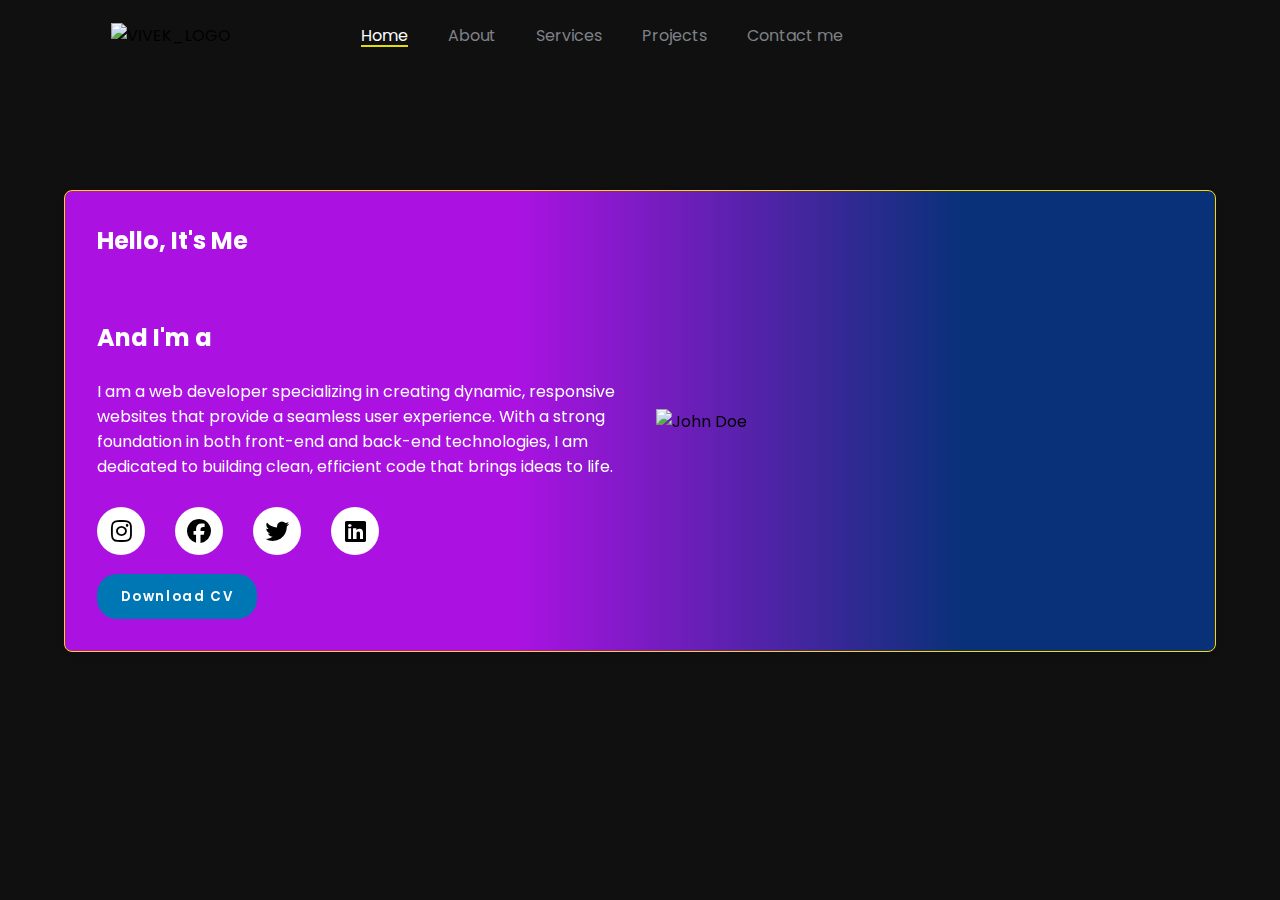
==== index.html @ 0ddf88bc "some updates & changes" ====
<!DOCTYPE html>
<html lang="en">

<head>
    <meta charset="UTF-8">
    <meta name="viewport" content="width=device-width, initial-scale=1.0">
    <title>Vivek's Portfolio</title>
    <link rel="stylesheet" href="style.css">
    <link href="https://unpkg.com/aos@2.3.1/dist/aos.css" rel="stylesheet">
    <link rel="stylesheet" href="https://cdnjs.cloudflare.com/ajax/libs/font-awesome/6.7.1/css/all.min.css">
    <link href="https://fonts.googleapis.com/css2?family=Poppins:ital,wght@0,100;0,200;0,300;0,400;0,500;0,600;0,700;0,800;0,900;1,100;1,200;1,300;1,400;1,500;1,600;1,700;1,800;1,900&display=swap"
        rel="stylesheet">
</head>

<body>
    <nav>
        <div class="nav">
            <div class="navlogo">
                <img src="./img/VIVEK_LOGO.png" alt="VIVEK_LOGO">
            </div>

            <div class="navcontent">
                <ul>
                    <li><a class="active" href="index.html">Home</a></li>
                    <li><a href="about.html">About</a></li>
                    <li><a href="service.html">Services</a></li>
                    <li><a href="project.html">Projects</a></li>
                    <li><a href="contact.html">Contact me</a></li>
                </ul>
            </div>
            <div class="datetime">
                <span class="date"></span>
                <span class="time"></span>
                <!-- <div class="bodybackgroundchange">
                    <button id="change-bg-btn" class="change-bg-btn">🔄</button>
                </div> -->
            </div>
            <div id="menu-bar" class="menu-bar">
                <i class="fa-solid fa-bars"></i>
            </div>
        </div>
    </nav>

    <nav>
        <div class="side-nav hidden">
            <div class="side-navlogo">
                <div class="img">
                    <img src="./img/VIVEK_LOGO.png" alt="VIVEK_LOGO">
                </div>
                <div class="menu-bar">
                    <i class="fa-solid fa-xmark"></i>
                </div>
            </div>
            <div class="side-navcontent">
                <ul>
                    <li><a class="active" href="index.html">Home</a></li>
                    <li><a href="about.html">About</a></li>
                    <li><a href="service.html">Services</a></li>
                    <li><a href="project.html">Projects</a></li>
                    <li><a href="contact.html">Contact me</a></li>
                </ul>
                <!-- <div class="bodybackgroundchange">
                    <button id="change-bg-btn" class="change-bg-btn">🔄</button>
                </div> -->
                
            </div>
    </nav>

    <!-- CARD - CONTAINER -->

    <div class="introsection">
        <div class="card" data-aos="zoom-in">
            <div class="about-image">
                <img src="./img/webdeveloper_img.png" alt="John Doe">
            </div>
            <div class="about">
                <h3>Hello, It's Me</h3>
                <h1>Vivek Singh</h1>
                <h3>And I'm a<span class="webtext"> Web Developer</span></h3>
                <p>I am a web developer specializing in creating dynamic, responsive websites that provide a
                    seamless
                    user
                    experience. With a strong foundation in both front-end and back-end technologies, I am dedicated
                    to
                    building clean, efficient code that brings ideas to life. </p>
                <div class="socialmedia">
                    <a href="https://www.instagram.com/?hl=en"><i class="fa-brands fa-instagram"></i></a>
                    <a href="#"><i class="fa-brands fa-facebook"></i></a>
                    <a href="#"><i class="fa-brands fa-twitter"></i></a>
                    <a href="https://www.linkedin.com/feed/"><i class="fa-brands fa-linkedin"></i></a>
                </div>
                <a href="Vivek_resume.pdf" download><button class="button">Download CV</button></a>
            </div>
        </div>
    </div>

    

    <script src="script.js"></script>
    <script src="https://unpkg.com/aos@2.3.1/dist/aos.js"></script>
    <script>
        AOS.init({
            offset: 100,
            duration: 1000
        });
    </script>

</body>

</html>
---- style.css ----
* {
    font-family: poppins;
    margin: 0px;
    padding: 0px;
    list-style-type: none;
    box-sizing: border-box;
    text-decoration: none;
}

body {
    background-image: url(./img/purple_bg2.jpg);
    background-size: cover;
    /* background-color: rgba(121, 38, 209, 0.749); */
    background-color: #101010;

    /* background:  linear-gradient(90deg, rgba(171, 18, 226, 1) 39%, rgba(9, 49, 121, 1) 78%); */
}

.nav {
    display: flex;
    justify-content: space-evenly;
    align-items: center;
    height: 70px;
}

.navcontent {
    height: 70px;
    display: flex;
    align-items: center;
    justify-content: center;
    /* z-index: 1; */
}

.datetime {
    font-size: 1.2rem;
    letter-spacing: 0.1rem;
}

.date {
    margin-right: 20px;
    background-image: url(./img/golden_bg.jpg);
    background-clip: text;
    -webkit-text-fill-color: transparent;
    text-shadow: none;
    font-style: normal;
    font-weight: bold;
}

.time {
    background-image: url(./img/golden_bg.jpg);
    background-clip: text;
    -webkit-text-fill-color: transparent;
    text-shadow: none;
    font-style: normal;
    font-weight: bold;

}

.nav ul {
    display: flex;
}

.navlogo img {
    height: 70px;
    /* box-shadow: 5px 10px 20px black; */
}

.nav ul li {
    padding: 14px 20px;
    cursor: pointer;
    /* position: relative; */

}

.side-nav {
    background-image: url(./img/purple_bg2.jpg);
    background-size: cover;
    position: fixed;
    inset: 0;
}

.side-navcontent ul li a {
    color: #7F8188;
    display: block;
    padding: 20px;
    transition: all 0.5s ease-in-out;

}

.side-navcontent ul li a:hover {
    background-color: rgba(67, 8, 96, 0.304);
}

.side-navlogo img {
    height: 70px
}

.menu-bar {
    height: 50px;
    width: 50px;
    border-radius: 10%;
    /* margin-right: 1rem; */
    display: flex;
    justify-content: center;
    align-items: center;
    cursor: pointer;
}

.menu-bar i {
    font-size: 1.5rem;
    background-image: url(./img/golden_bg.jpg);
    background-clip: text;
    -webkit-text-fill-color: transparent;
}

.side-navlogo {
    height: 70px;
    display: flex;
    justify-content: space-between;
    align-items: center;
}

.hidden {
    display: none;
}

nav ul li a {
    /* color: #101010; */
    color: #7F8188;
    transition: 0.3s;
    font-size: 1rem;
    font-weight: 400;
    position: relative;
}

nav ul li a::after {
    content: "";
    position: absolute;
    width: 100%;
    height: 2px;
    background-color: rgba(243, 239, 10, 0.927);
    /* top: 0px; */
    bottom: 0px;
    left: 0px;
    transform: scaleX(0);
    transition: transform 0.3s ease-in-out;

}

nav ul li a:hover::after,
.active::after {
    transform: scaleX(1);
}
.change-bg-btn {
    position: fixed;
    bottom: 20px;
    right: 20px;
    width: 50px;
    height: 50px;
    border: none;
    border-radius: 50%;
    background-color: #6366f1;
    color: white;
    font-size: 1.5rem;
    cursor: pointer;
    display: flex;
    justify-content: center;
    align-items: center;
    box-shadow: 0 4px 8px rgba(0, 0, 0, 0.1);
    transition: background-color 0.3s;
}

.change-bg-btn:hover {
    background-color: #3b82f6;
}


nav ul li a:hover,
nav ul li a.active {
    color: white
}


.introsection {
    padding-top: 120px;
    /* height: 100vh; */
    width: auto;
    display: flex;
    justify-content: center;
    /* align-items: center; */
}

.card {
    display: flex;
    flex-direction: row-reverse;
    flex-wrap: wrap;
    border: 1px solid gold;
    border-radius: 8px;
    padding: 2rem;
    height: auto;
    background: linear-gradient(90deg, rgba(171, 18, 226, 1) 39%, rgba(9, 49, 121, 1) 78%);
    width: 90%;
    margin: 0 auto;
    box-shadow: 0 4px 8px rgba(0, 0, 0, 0.1);
}

.about {
    width: 50%;
    display: flex;
    flex-direction: column;
    justify-content: center;
    /* align-items: center; */
}

.about-image {
    flex: 1;
    padding: 1rem;
    display: flex;
    justify-content: center;
    align-items: center;
}

.about-image img {
    width: 100%;
}

.about h3 {
    align-self: flex-start;
    font-size: 1.5rem;
    font-weight: 700;
    color: white
}

.intro h3:nth-of-type(2) {
    margin-bottom: 1.5rem
}

.about h1 {
    font-size: 3rem;
    align-self: flex-start;
    font-weight: 700;
    line-height: 1.3;
    background-image: url(./img/golden_bg.jpg);
    background-clip: text;
    -webkit-text-fill-color: transparent;
}

.about p {
    margin-top: 1.5rem;
    font-size: 1rem;
    color: white;
}


.webtext {
    align-self: flex-start;
    font-style: italic;
    background-image: url(./img/golden_bg.jpg);

    background-clip: text;
    -webkit-text-fill-color: transparent;

}

.socialmedia {
    margin-top: 1.5rem;
    height: 3.5rem;
    /* width: 100%; */
    display: flex;
    /* justify-content:space-between; */
    align-items: center;
}

.socialmedia a {
    height: 3rem;
    width: 3rem;
    margin-right: 30px;
    display: inline-flex;
    justify-content: center;
    align-items: center;
    background: transparent;
    border-radius: 50%;
    font-size: 1.5rem;
    color: black;
    background-color: white;
    transition: all 0.3s ease-in-out;

}

.socialmedia a:first-child:hover {

    background: linear-gradient(45deg, #f09433, #e6683c, #dc2743, #cc2366, #bc1888);
    color: white;
    box-shadow: 0 0 0.5rem #cc2366;
    border-radius: 50%;

}

.socialmedia a:nth-child(2):hover {
    background-color: #1877F2;
    color: white;
    box-shadow: 0 0 0.5rem #1877F2;
    border-radius: 50%;

}

.socialmedia a:nth-child(3):hover {
    background-color: #1DA1f2;
    color: white;
    box-shadow: 0 0 0.5rem #1da1f2;
    border-radius: 50%;


}

.socialmedia a:nth-child(4):hover {
    background-color: #0077b5;
    color: white;
    box-shadow: 0 0 0.5rem #0077b5;
    /* height: 3.2rem;
    width: 3.2rem; */
    border-radius: 50%;


}

.button {
    cursor: pointer;
    margin-top: 15px;
    height: 45px;
    width: 160px;
    border-radius: 20px;
    background-color: #0077b5;
    border: transparent;
    letter-spacing: 0.1rem;
    font-weight: 600;
    color: white;
    /* color: black; */
    transition: background-color 0.3s ease-in-out, transform 0.3s ease-in-out;
    /* border: 1px solid black */
}

.button:hover {
    background-color: transparent;
    border: 1px solid white;
    color: #fff;
    box-shadow: 0 0 1rem rgba(238, 130, 238, 0.373);
}

@media(max-width: 768px) {

    .navcontent {
        display: none;
    }

    .nav {
        justify-content: space-between;
    }

    .date,
    .time {
        font-size: 0.7rem;
        background-image: url(./img/golden_bg.jpg);
        background-clip: text;
        -webkit-text-fill-color: transparent;
    }


    .side-nav {
        z-index: 1;
    }

    .socialmedia {
        margin-top: 10px;
    }

    .img {
        width: 100%;

    }

    .about {
        width: 100%;
    }

    .card {
        flex-direction: column;
    }

    .button {
        width: 100%;
    }

    .socialmedia {
        justify-content: space-evenly;
    }

    .socialmedia a {
        margin: 0px;
    }

    .about h1 {
        font-size: 2rem;
    }

    .about h3 {
        font-size: 1.2rem;
    }

    .about p {
        font-size: 0.8rem;
    }

    .navcontent {
        display: none;
    }

    .nav {
        justify-content: space-between;
    }

    .side-nav {
        z-index: 1;
    }

    .introsection {
        padding: 0;
        height: 100vh;
        justify-content: center;
        align-items: center;

    }
}

@media(min-width: 768px) and (max-width: 1023px) {
    .change-bg-btn{
        display: none;
    }
    .introsection {
        padding: 0;
        height: 130vh;
    }

    .img {
        width: 100%;

    }

    .about {
        width: 100%;
    }

    .card {
        flex-direction: column;
    }

    .button {
        width: 100%;
    }

    .socialmedia {
        justify-content: space-evenly;
    }

    .socialmedia a {
        margin: 0px;
    }

    .about h1 {
        font-size: 2rem;
    }

    .about h3 {
        font-size: 1.2rem;
    }

    .about p {
        font-size: 0.8rem;
    }

    .navcontent {
        display: none;
    }

    .nav {
        justify-content: space-between;
    }

    .side-nav {
        z-index: 1;
    }

}

@media(min-width: 1023px) {
    .change-bg-btn{
        display: none;
    }

    .side-nav {
        display: none;
    }

    .menu-bar {
        display: none;
    }

}
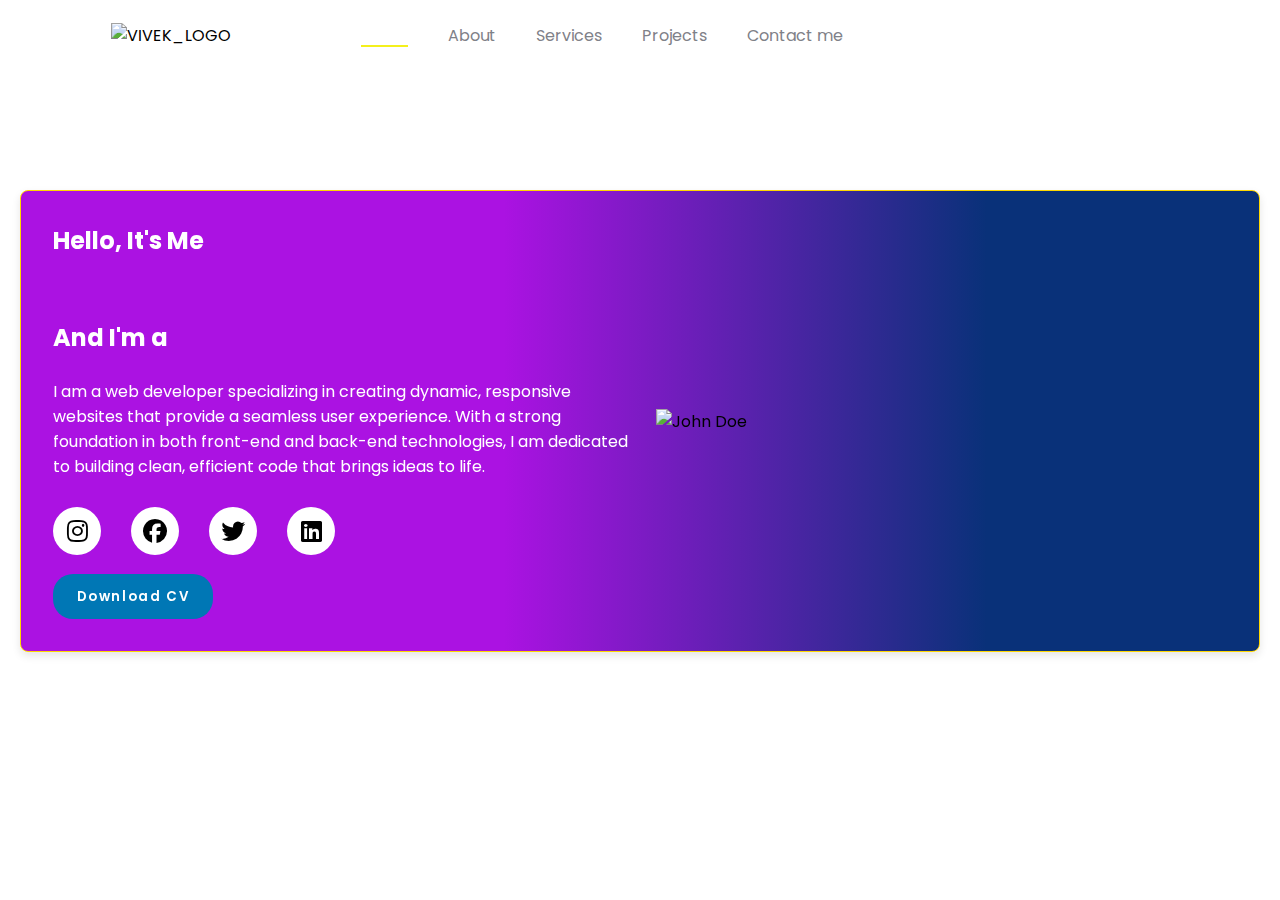
==== commit f7d8da74: "format code" ====
--- a/index.html
+++ b/index.html
@@ -8,7 +8,8 @@
     <link rel="stylesheet" href="style.css">
     <link href="https://unpkg.com/aos@2.3.1/dist/aos.css" rel="stylesheet">
     <link rel="stylesheet" href="https://cdnjs.cloudflare.com/ajax/libs/font-awesome/6.7.1/css/all.min.css">
-    <link href="https://fonts.googleapis.com/css2?family=Poppins:ital,wght@0,100;0,200;0,300;0,400;0,500;0,600;0,700;0,800;0,900;1,100;1,200;1,300;1,400;1,500;1,600;1,700;1,800;1,900&display=swap"
+    <link
+        href="https://fonts.googleapis.com/css2?family=Poppins:ital,wght@0,100;0,200;0,300;0,400;0,500;0,600;0,700;0,800;0,900;1,100;1,200;1,300;1,400;1,500;1,600;1,700;1,800;1,900&display=swap"
         rel="stylesheet">
 </head>
 
@@ -62,7 +63,7 @@
                 <!-- <div class="bodybackgroundchange">
                     <button id="change-bg-btn" class="change-bg-btn">🔄</button>
                 </div> -->
-                
+
             </div>
     </nav>
 
@@ -94,7 +95,7 @@
         </div>
     </div>
 
-    
+
 
     <script src="script.js"></script>
     <script src="https://unpkg.com/aos@2.3.1/dist/aos.js"></script>
--- a/style.css
+++ b/style.css
@@ -9,11 +9,8 @@
 
 body {
     background-image: url(./img/purple_bg2.jpg);
-    background-size: cover;
-    /* background-color: rgba(121, 38, 209, 0.749); */
-    background-color: #101010;
-
-    /* background:  linear-gradient(90deg, rgba(171, 18, 226, 1) 39%, rgba(9, 49, 121, 1) 78%); */
+    object-fit: cover;
+
 }
 
 .nav {
@@ -62,13 +59,11 @@
 
 .navlogo img {
     height: 70px;
-    /* box-shadow: 5px 10px 20px black; */
 }
 
 .nav ul li {
     padding: 14px 20px;
     cursor: pointer;
-    /* position: relative; */
 
 }
 
@@ -99,7 +94,6 @@
     height: 50px;
     width: 50px;
     border-radius: 10%;
-    /* margin-right: 1rem; */
     display: flex;
     justify-content: center;
     align-items: center;
@@ -125,7 +119,6 @@
 }
 
 nav ul li a {
-    /* color: #101010; */
     color: #7F8188;
     transition: 0.3s;
     font-size: 1rem;
@@ -139,7 +132,6 @@
     width: 100%;
     height: 2px;
     background-color: rgba(243, 239, 10, 0.927);
-    /* top: 0px; */
     bottom: 0px;
     left: 0px;
     transform: scaleX(0);
@@ -151,6 +143,7 @@
 .active::after {
     transform: scaleX(1);
 }
+
 .change-bg-btn {
     position: fixed;
     bottom: 20px;
@@ -182,12 +175,10 @@
 
 
 .introsection {
-    padding-top: 120px;
-    /* height: 100vh; */
+    padding: 120px 20px 20px 20px;
     width: auto;
     display: flex;
     justify-content: center;
-    /* align-items: center; */
 }
 
 .card {
@@ -199,7 +190,7 @@
     padding: 2rem;
     height: auto;
     background: linear-gradient(90deg, rgba(171, 18, 226, 1) 39%, rgba(9, 49, 121, 1) 78%);
-    width: 90%;
+    width: auto;
     margin: 0 auto;
     box-shadow: 0 4px 8px rgba(0, 0, 0, 0.1);
 }
@@ -209,7 +200,6 @@
     display: flex;
     flex-direction: column;
     justify-content: center;
-    /* align-items: center; */
 }
 
 .about-image {
@@ -265,9 +255,7 @@
 .socialmedia {
     margin-top: 1.5rem;
     height: 3.5rem;
-    /* width: 100%; */
-    display: flex;
-    /* justify-content:space-between; */
+    display: flex;
     align-items: center;
 }
 
@@ -317,8 +305,6 @@
     background-color: #0077b5;
     color: white;
     box-shadow: 0 0 0.5rem #0077b5;
-    /* height: 3.2rem;
-    width: 3.2rem; */
     border-radius: 50%;
 
 
@@ -335,9 +321,7 @@
     letter-spacing: 0.1rem;
     font-weight: 600;
     color: white;
-    /* color: black; */
     transition: background-color 0.3s ease-in-out, transform 0.3s ease-in-out;
-    /* border: 1px solid black */
 }
 
 .button:hover {
@@ -347,7 +331,7 @@
     box-shadow: 0 0 1rem rgba(238, 130, 238, 0.373);
 }
 
-@media(max-width: 768px) {
+@media(max-width: 767.98px) {
 
     .navcontent {
         display: none;
@@ -384,6 +368,7 @@
     }
 
     .card {
+        width: auto;
         flex-direction: column;
     }
 
@@ -424,21 +409,21 @@
     }
 
     .introsection {
-        padding: 0;
-        height: 100vh;
+        margin: 0;
+        padding: 20px;
         justify-content: center;
         align-items: center;
 
     }
 }
 
-@media(min-width: 768px) and (max-width: 1023px) {
-    .change-bg-btn{
-        display: none;
-    }
+@media(min-width: 768px) and (max-width: 1023.98px) {
+    .change-bg-btn {
+        display: none;
+    }
+
     .introsection {
-        padding: 0;
-        height: 130vh;
+        padding-top: 20px
     }
 
     .img {
@@ -493,7 +478,7 @@
 }
 
 @media(min-width: 1023px) {
-    .change-bg-btn{
+    .change-bg-btn {
         display: none;
     }
 
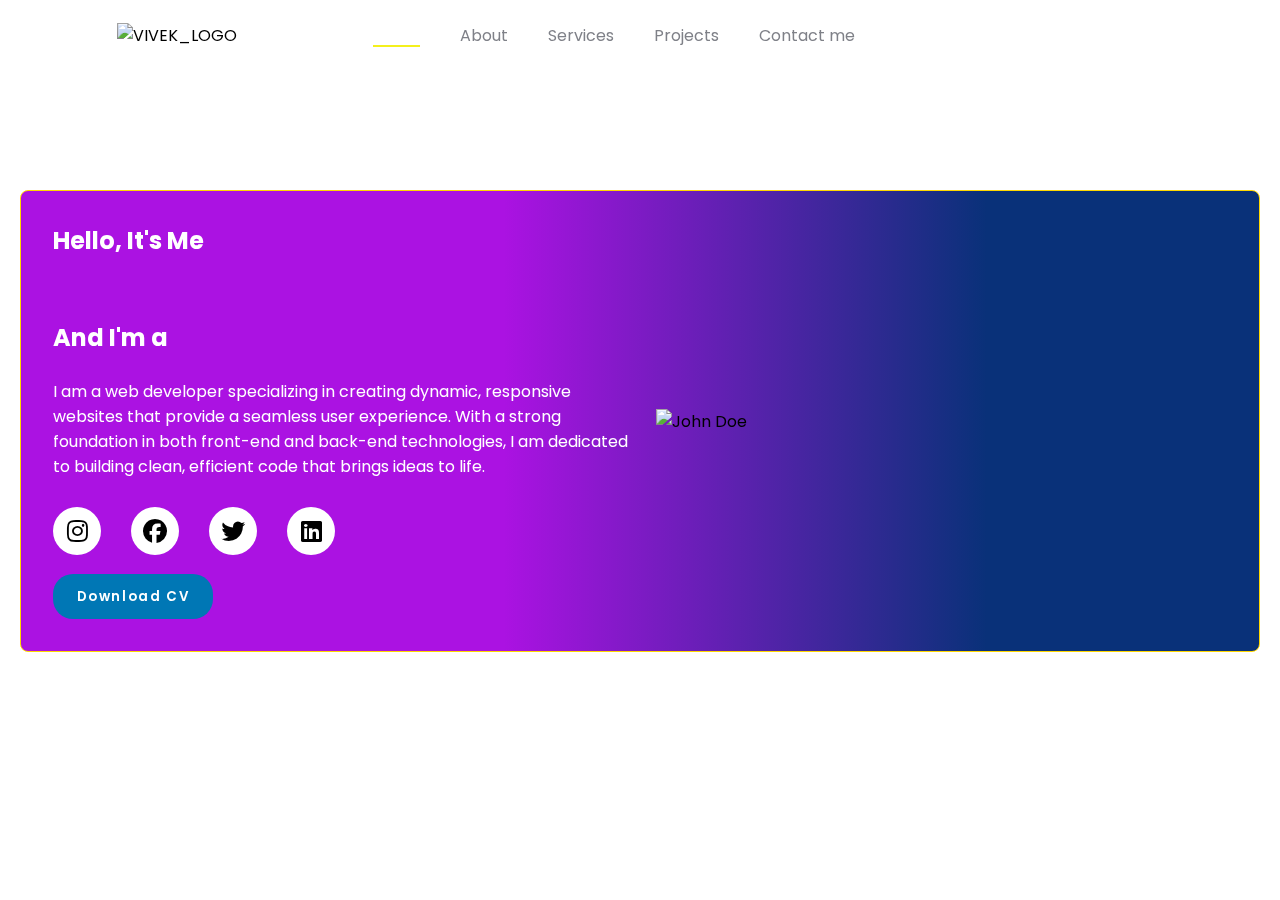
==== commit 054d6ac6: "added some new feature" ====
--- a/index.html
+++ b/index.html
@@ -67,7 +67,7 @@
             </div>
     </nav>
 
-    <!-- CARD - CONTAINER -->
+    <!-- CARD </div>- CONTAINER -->
 
     <div class="introsection">
         <div class="card" data-aos="zoom-in">
@@ -94,9 +94,6 @@
             </div>
         </div>
     </div>
-
-
-
     <script src="script.js"></script>
     <script src="https://unpkg.com/aos@2.3.1/dist/aos.js"></script>
     <script>
--- a/style.css
+++ b/style.css
@@ -18,6 +18,7 @@
     justify-content: space-evenly;
     align-items: center;
     height: 70px;
+    backdrop-filter: blur(5px);
 }
 
 .navcontent {
@@ -25,11 +26,9 @@
     display: flex;
     align-items: center;
     justify-content: center;
-    /* z-index: 1; */
 }
 
 .datetime {
-    font-size: 1.2rem;
     letter-spacing: 0.1rem;
 }
 
@@ -185,14 +184,14 @@
     display: flex;
     flex-direction: row-reverse;
     flex-wrap: wrap;
-    border: 1px solid gold;
     border-radius: 8px;
     padding: 2rem;
     height: auto;
     background: linear-gradient(90deg, rgba(171, 18, 226, 1) 39%, rgba(9, 49, 121, 1) 78%);
+    border:1px solid gold ;
     width: auto;
     margin: 0 auto;
-    box-shadow: 0 4px 8px rgba(0, 0, 0, 0.1);
+    
 }
 
 .about {
@@ -328,7 +327,7 @@
     background-color: transparent;
     border: 1px solid white;
     color: #fff;
-    box-shadow: 0 0 1rem rgba(238, 130, 238, 0.373);
+    box-shadow: 0 0 1rem rgba(130, 200, 238, 0.373);
 }
 
 @media(max-width: 767.98px) {
@@ -339,6 +338,10 @@
 
     .nav {
         justify-content: space-between;
+    }
+
+    .datetime {
+        margin-right: 1rem;
     }
 
     .date,
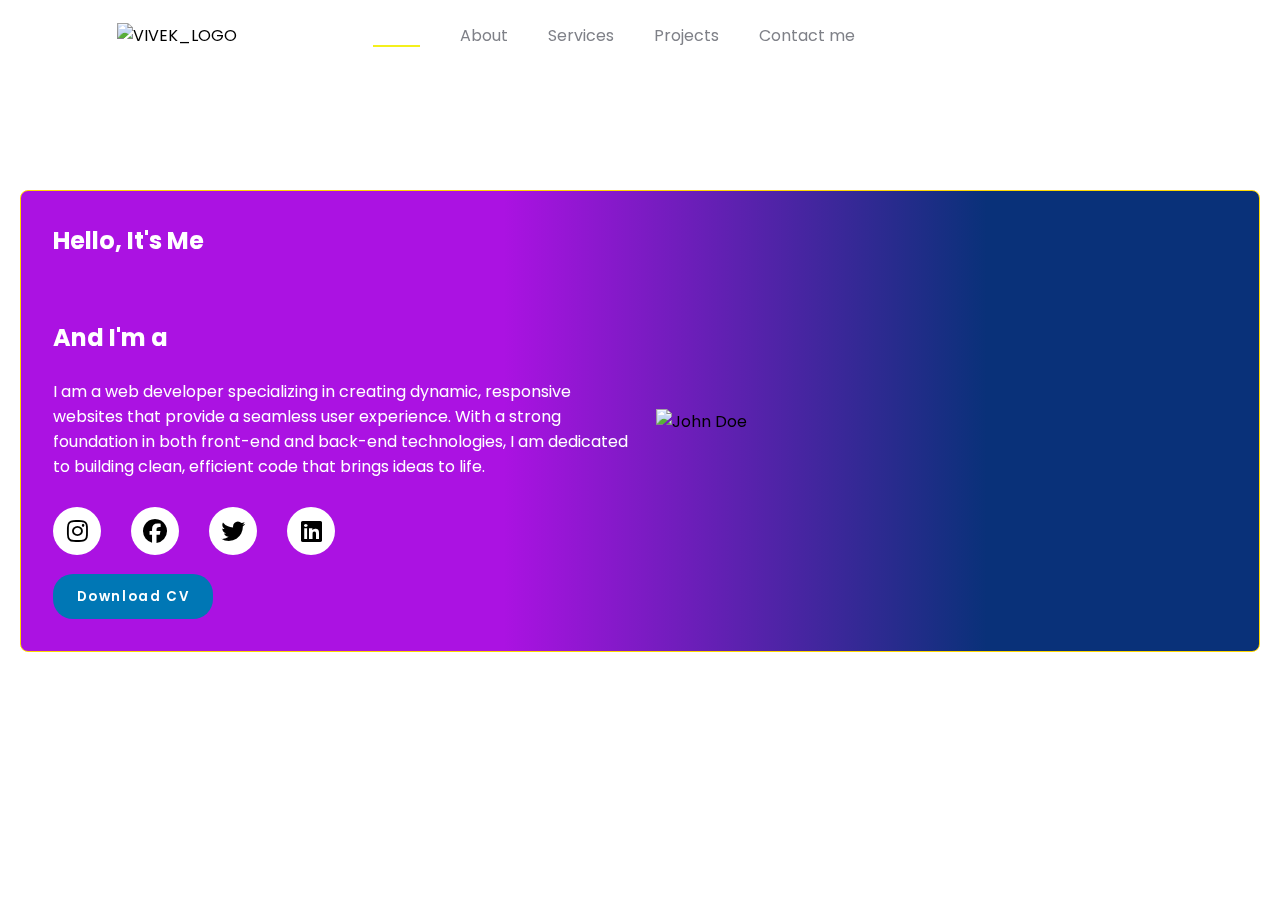
==== commit db9aa6a1: "added new features" ====
--- a/index.html
+++ b/index.html
@@ -14,6 +14,8 @@
 </head>
 
 <body>
+    <div class="loading-container"></div>
+
     <nav>
         <div class="nav">
             <div class="navlogo">
@@ -94,14 +96,14 @@
             </div>
         </div>
     </div>
-    <script src="script.js"></script>
-    <script src="https://unpkg.com/aos@2.3.1/dist/aos.js"></script>
     <script>
         AOS.init({
             offset: 100,
             duration: 1000
         });
     </script>
+    <script src="script.js"></script>
+    <script src="https://unpkg.com/aos@2.3.1/dist/aos.js"></script>
 
 </body>
 
--- a/style.css
+++ b/style.css
@@ -188,10 +188,10 @@
     padding: 2rem;
     height: auto;
     background: linear-gradient(90deg, rgba(171, 18, 226, 1) 39%, rgba(9, 49, 121, 1) 78%);
-    border:1px solid gold ;
+    border: 1px solid gold;
     width: auto;
     margin: 0 auto;
-    
+
 }
 
 .about {
@@ -493,4 +493,16 @@
         display: none;
     }
 
+}
+
+.loading-container {
+    position: fixed;
+    z-index: 100;
+    height: 100vh;
+    width: 100%;
+    background: linear-gradient(135deg, #1a1a2e 0%, #16213e 100%);
+    background-image: url(./img/cat-spinner.gif);
+    background-position: center;
+    background-repeat: no-repeat;
+    background-size: 15%;
 }